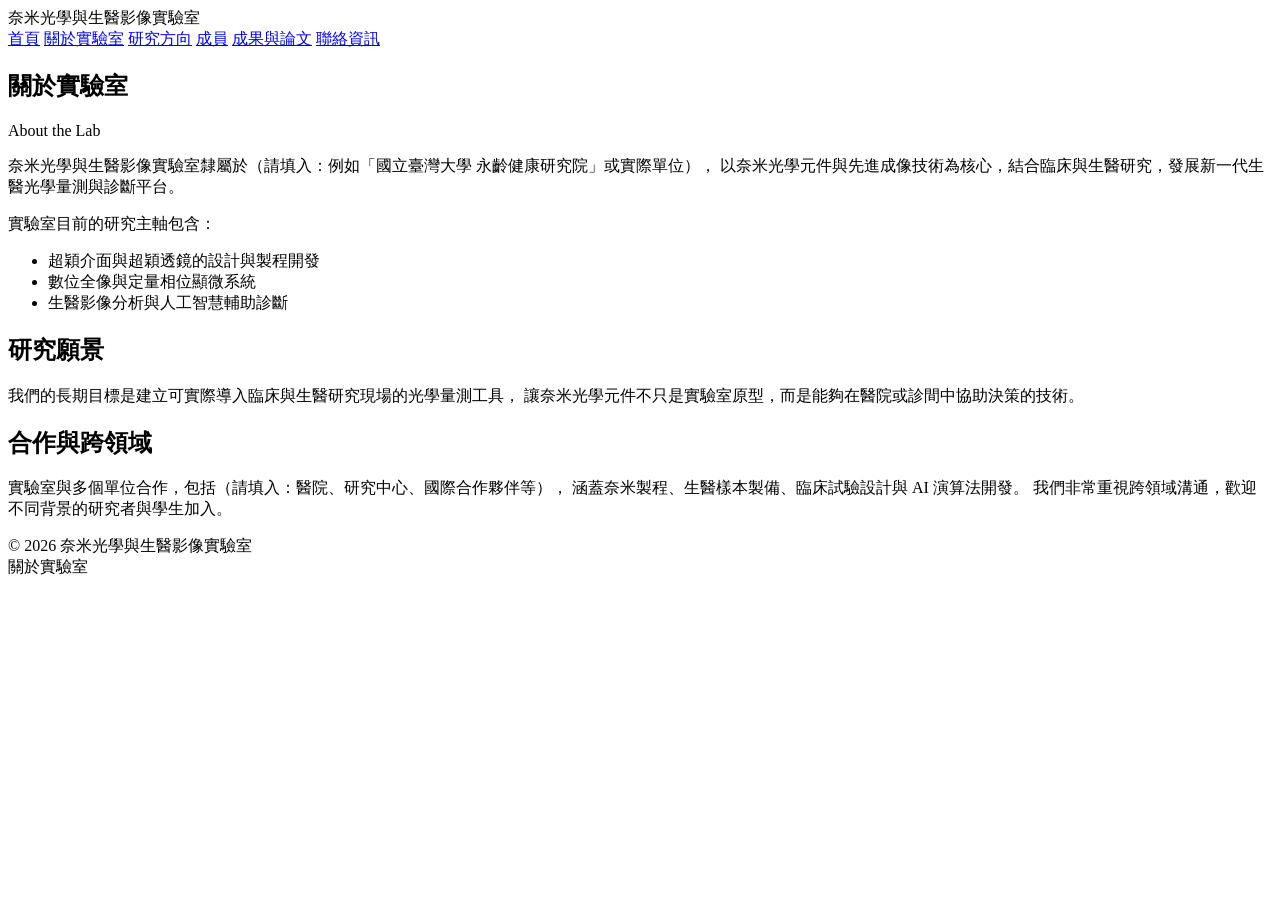
==== about.html @ d94df28b "Add files via upload" ====
<!DOCTYPE html>
<html lang="zh-Hant">
<head>
    <meta charset="UTF-8">
    <meta name="viewport" content="width=device-width, initial-scale=1.0">
    <title>關於實驗室 | 奈米光學與生醫影像實驗室</title>
    <link rel="stylesheet" href="style.css">
</head>
<body>

<header>
    <div class="nav-container">
        <div class="logo">奈米光學與生醫影像實驗室</div>
        <nav class="nav-links">
            <a href="index.html">首頁</a>
            <a href="about.html">關於實驗室</a>
            <a href="research.html">研究方向</a>
            <a href="members.html">成員</a>
            <a href="publications.html">成果與論文</a>
            <a href="contact.html">聯絡資訊</a>
        </nav>
    </div>
</header>

<section>
    <div class="section-inner">
        <h1 class="section-title">關於實驗室</h1>
        <p class="section-subtitle">About the Lab</p>

        <p>
            奈米光學與生醫影像實驗室隸屬於（請填入：例如「國立臺灣大學 永齡健康研究院」或實際單位），
            以奈米光學元件與先進成像技術為核心，結合臨床與生醫研究，發展新一代生醫光學量測與診斷平台。
        </p>
        <p>
            實驗室目前的研究主軸包含：
        </p>
        <ul class="text-small">
            <li>超穎介面與超穎透鏡的設計與製程開發</li>
            <li>數位全像與定量相位顯微系統</li>
            <li>生醫影像分析與人工智慧輔助診斷</li>
        </ul>

        <h2 class="section-title mt-3">研究願景</h2>
        <p class="text-small">
            我們的長期目標是建立可實際導入臨床與生醫研究現場的光學量測工具，
            讓奈米光學元件不只是實驗室原型，而是能夠在醫院或診間中協助決策的技術。
        </p>

        <h2 class="section-title mt-3">合作與跨領域</h2>
        <p class="text-small">
            實驗室與多個單位合作，包括（請填入：醫院、研究中心、國際合作夥伴等），
            涵蓋奈米製程、生醫樣本製備、臨床試驗設計與 AI 演算法開發。
            我們非常重視跨領域溝通，歡迎不同背景的研究者與學生加入。
        </p>
    </div>
</section>

<footer>
    <div class="footer-inner">
        <div>© <span id="year"></span> 奈米光學與生醫影像實驗室</div>
        <div>關於實驗室</div>
    </div>
</footer>

<script>
    document.getElementById('year').textContent = new Date().getFullYear();
</script>

</body>
</html>
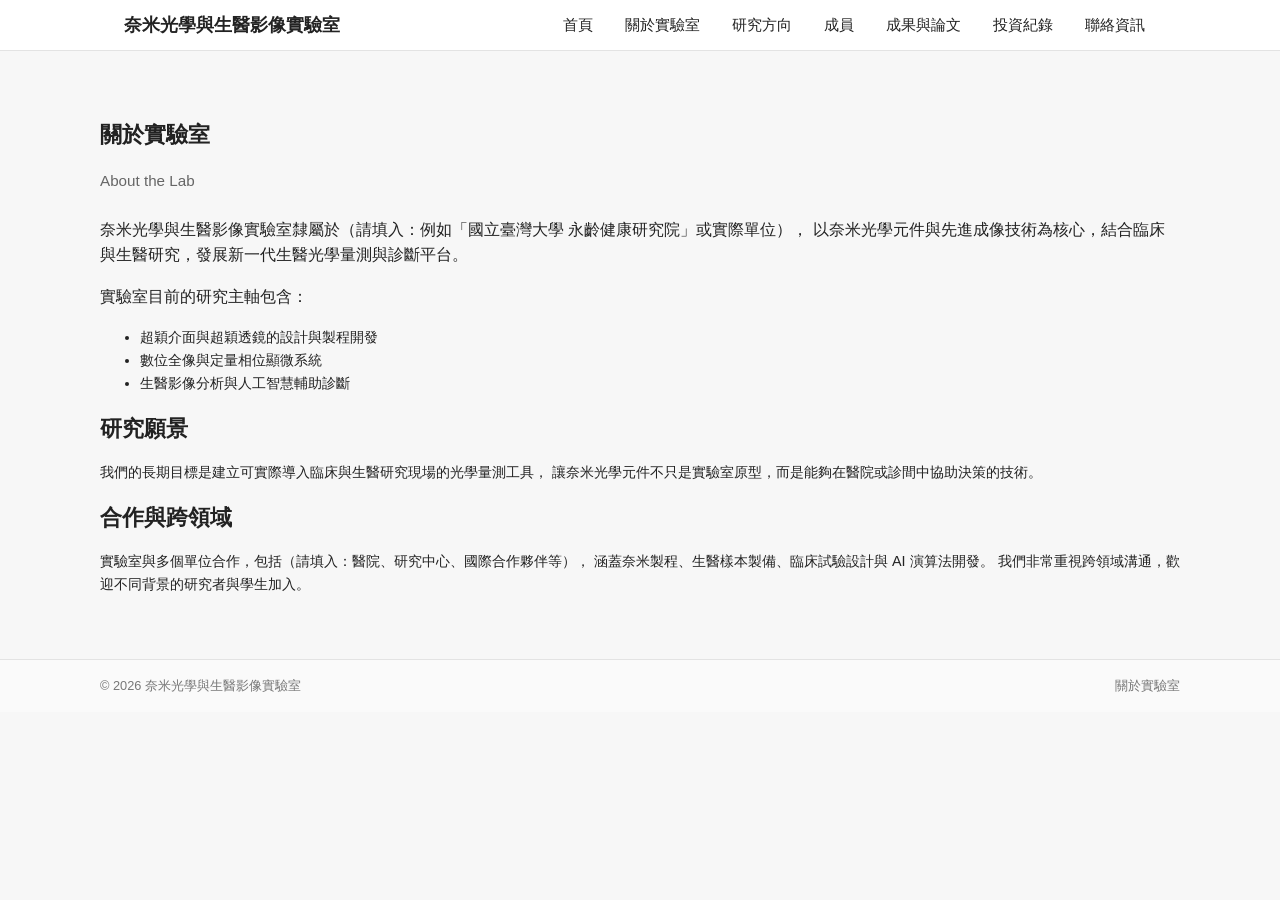
==== commit 64740ab1: "Add TW stock portfolio page and data template" ====
--- a/about.html
+++ b/about.html
@@ -17,6 +17,7 @@
             <a href="research.html">研究方向</a>
             <a href="members.html">成員</a>
             <a href="publications.html">成果與論文</a>
+            <a href="portfolio.html">投資紀錄</a>
             <a href="contact.html">聯絡資訊</a>
         </nav>
     </div>
--- a/style.css
+++ b/style.css
@@ -0,0 +1,347 @@
+/* === 全站基礎設定 === */
+* {
+    box-sizing: border-box;
+}
+body {
+    margin: 0;
+    font-family: -apple-system, BlinkMacSystemFont, "Segoe UI", "Noto Sans TC", sans-serif;
+    line-height: 1.6;
+    color: #222;
+    background-color: #f7f7f7;
+}
+a {
+    text-decoration: none;
+    color: inherit;
+}
+img {
+    max-width: 100%;
+    display: block;
+}
+
+/* === 導覽列 === */
+header {
+    position: sticky;
+    top: 0;
+    z-index: 100;
+    background: rgba(255, 255, 255, 0.96);
+    backdrop-filter: blur(10px);
+    border-bottom: 1px solid #e3e3e3;
+}
+.nav-container {
+    max-width: 1080px;
+    margin: 0 auto;
+    padding: 0.5rem 1.5rem;
+    display: flex;
+    align-items: center;
+    justify-content: space-between;
+}
+.logo {
+    font-weight: 700;
+    font-size: 1.1rem;
+}
+.nav-links {
+    display: flex;
+    flex-wrap: wrap;
+    gap: 0.6rem;
+    font-size: 0.95rem;
+}
+.nav-links a {
+    padding: 0.3rem 0.7rem;
+    border-radius: 999px;
+}
+.nav-links a:hover {
+    background-color: #e8f0ff;
+}
+
+/* === 首頁 Hero 區 === */
+.hero {
+    background: linear-gradient(135deg, #152646, #3057a5);
+    color: white;
+    padding: 4rem 1.5rem 3rem;
+}
+.hero-inner {
+    max-width: 1080px;
+    margin: 0 auto;
+    display: grid;
+    gap: 2rem;
+}
+@media (min-width: 768px) {
+    .hero-inner {
+        grid-template-columns: 1.3fr 1fr;
+        align-items: center;
+    }
+}
+.hero-title {
+    font-size: 2rem;
+    margin-bottom: 0.5rem;
+}
+.hero-subtitle {
+    font-size: 1.05rem;
+    opacity: 0.9;
+    margin-bottom: 1rem;
+}
+.hero-text {
+    font-size: 0.98rem;
+    opacity: 0.95;
+    margin-bottom: 1.5rem;
+}
+.hero-tags {
+    display: flex;
+    flex-wrap: wrap;
+    gap: 0.5rem;
+    margin-bottom: 1.5rem;
+}
+.hero-tag {
+    border-radius: 999px;
+    border: 1px solid rgba(255,255,255,0.4);
+    padding: 0.2rem 0.7rem;
+    font-size: 0.8rem;
+    opacity: 0.9;
+}
+.hero-btns {
+    display: flex;
+    flex-wrap: wrap;
+    gap: 0.7rem;
+}
+.btn-primary {
+    background: #ffcc33;
+    color: #222;
+    border-radius: 999px;
+    padding: 0.5rem 1.2rem;
+    font-size: 0.9rem;
+    font-weight: 600;
+}
+.btn-primary:hover {
+    background: #ffe17a;
+}
+.btn-outline {
+    border-radius: 999px;
+    padding: 0.5rem 1.2rem;
+    font-size: 0.9rem;
+    border: 1px solid rgba(255,255,255,0.7);
+}
+.btn-outline:hover {
+    background: rgba(255,255,255,0.15);
+}
+.hero-figure {
+    background: rgba(0,0,0,0.15);
+    border-radius: 1rem;
+    padding: 1rem;
+    border: 1px solid rgba(255,255,255,0.3);
+    font-size: 0.85rem;
+}
+.hero-figure-title {
+    font-weight: 600;
+    margin-bottom: 0.4rem;
+}
+.hero-figure-text {
+    opacity: 0.9;
+}
+
+/* === 區塊通用 === */
+section {
+    padding: 3rem 1.5rem;
+}
+.section-inner {
+    max-width: 1080px;
+    margin: 0 auto;
+}
+.section-title {
+    font-size: 1.4rem;
+    margin-bottom: 0.5rem;
+}
+.section-subtitle {
+    font-size: 0.95rem;
+    color: #666;
+    margin-bottom: 1.5rem;
+}
+
+/* === 格線 === */
+.grid-2 {
+    display: grid;
+    gap: 1.5rem;
+}
+@media (min-width: 800px) {
+    .grid-2 {
+        grid-template-columns: 1.1fr 1.2fr;
+    }
+}
+.grid-3 {
+    display: grid;
+    gap: 1.5rem;
+}
+@media (min-width: 900px) {
+    .grid-3 {
+        grid-template-columns: repeat(3, minmax(0, 1fr));
+    }
+}
+
+/* === 卡片 === */
+.card {
+    background: white;
+    border-radius: 0.9rem;
+    padding: 1rem;
+    box-shadow: 0 4px 16px rgba(0,0,0,0.04);
+    border: 1px solid #ececec;
+}
+.card-title {
+    font-weight: 600;
+    margin-bottom: 0.3rem;
+}
+.card-tagline {
+    font-size: 0.85rem;
+    color: #777;
+    margin-bottom: 0.5rem;
+}
+.card-body {
+    font-size: 0.9rem;
+}
+
+/* === 成員樣式 === */
+.pi-card {
+    background: white;
+    border-radius: 0.9rem;
+    padding: 1rem;
+    display: grid;
+    gap: 1rem;
+    align-items: center;
+    box-shadow: 0 4px 16px rgba(0,0,0,0.04);
+    border: 1px solid #ececec;
+}
+@media (min-width: 600px) {
+    .pi-card {
+        grid-template-columns: 120px 1fr;
+    }
+}
+.pi-avatar {
+    width: 100%;
+    aspect-ratio: 1 / 1;
+    background: #ddd;
+    border-radius: 999px;
+    overflow: hidden;
+}
+.pi-info-name {
+    font-weight: 600;
+    font-size: 1.1rem;
+}
+.pi-info-title {
+    font-size: 0.9rem;
+    color: #666;
+    margin-bottom: 0.6rem;
+}
+.pi-info-desc {
+    font-size: 0.9rem;
+    color: #444;
+}
+.member-list {
+    background: white;
+    border-radius: 0.9rem;
+    padding: 1rem;
+    box-shadow: 0 4px 16px rgba(0,0,0,0.04);
+    border: 1px solid #ececec;
+}
+.member-group-title {
+    font-weight: 600;
+    margin-top: 0.5rem;
+    margin-bottom: 0.2rem;
+}
+.member-group-list {
+    font-size: 0.9rem;
+    color: #444;
+}
+
+/* === 論文列表 === */
+.pub-list {
+    list-style: none;
+    padding-left: 0;
+    font-size: 0.9rem;
+}
+.pub-list li {
+    margin-bottom: 0.7rem;
+}
+.pub-year {
+    font-weight: 600;
+    margin-top: 0.6rem;
+    margin-bottom: 0.2rem;
+}
+
+/* === 圖片集 === */
+.gallery {
+    display: grid;
+    gap: 1rem;
+}
+@media (min-width: 768px) {
+    .gallery {
+        grid-template-columns: repeat(3, minmax(0, 1fr));
+    }
+}
+.gallery-item {
+    background: white;
+    border-radius: 0.8rem;
+    overflow: hidden;
+    border: 1px solid #ececec;
+    box-shadow: 0 4px 16px rgba(0,0,0,0.04);
+}
+.gallery-caption {
+    padding: 0.5rem 0.7rem;
+    font-size: 0.85rem;
+    color: #555;
+}
+.gallery-placeholder {
+    background: linear-gradient(135deg, #d2d9ff, #f2f5ff);
+    height: 140px;
+}
+
+/* === 聯絡資訊 === */
+.contact-grid {
+    display: grid;
+    gap: 1.5rem;
+}
+@media (min-width: 768px) {
+    .contact-grid {
+        grid-template-columns: 1.2fr 1.2fr;
+    }
+}
+.contact-item {
+    font-size: 0.9rem;
+}
+.contact-label {
+    font-weight: 600;
+}
+.contact-map {
+    background: white;
+    border-radius: 0.9rem;
+    padding: 0.7rem;
+    border: 1px solid #ececec;
+    box-shadow: 0 4px 16px rgba(0,0,0,0.04);
+    font-size: 0.85rem;
+    color: #555;
+}
+
+/* === 頁尾 === */
+footer {
+    border-top: 1px solid #e3e3e3;
+    background: #fafafa;
+    padding: 1rem 1.5rem;
+}
+.footer-inner {
+    max-width: 1080px;
+    margin: 0 auto;
+    font-size: 0.8rem;
+    color: #777;
+    display: flex;
+    justify-content: space-between;
+    flex-wrap: wrap;
+    gap: 0.5rem;
+}
+
+/* === 輕微排版輔助 === */
+.text-small {
+    font-size: 0.9rem;
+}
+.text-muted {
+    color: #666;
+}
+.mt-1 { margin-top: 0.25rem; }
+.mt-2 { margin-top: 0.5rem; }
+.mt-3 { margin-top: 1rem; }
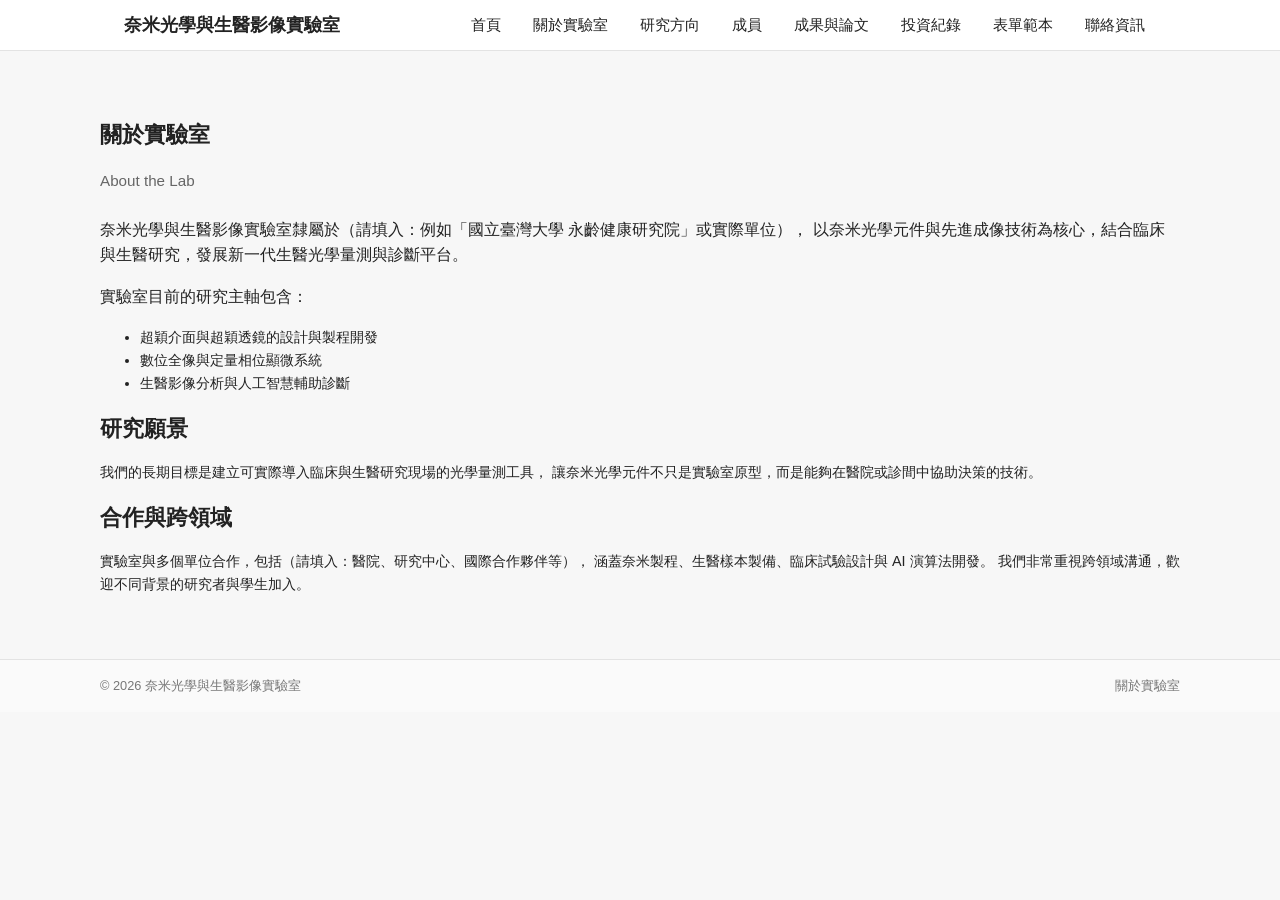
==== commit 55814c43: "Add Google Sheet template link page and docs" ====
--- a/about.html
+++ b/about.html
@@ -18,6 +18,7 @@
             <a href="members.html">成員</a>
             <a href="publications.html">成果與論文</a>
             <a href="portfolio.html">投資紀錄</a>
+      <a href="sheet-template.html">表單範本</a>
             <a href="contact.html">聯絡資訊</a>
         </nav>
     </div>
